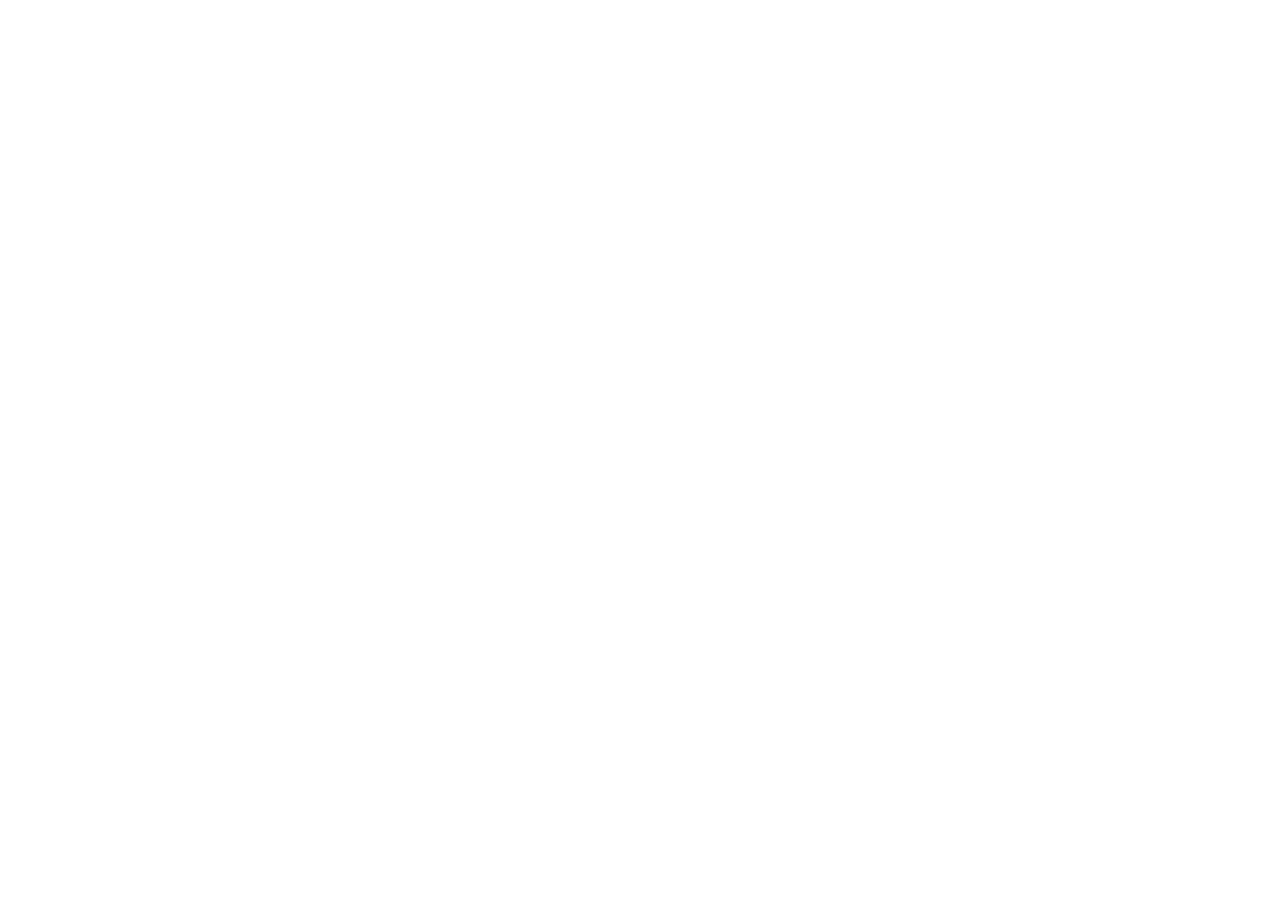
==== index.html @ 22c06495 "add" ====
<!DOCTYPE html>
<html lang="en">
<head>
    <meta charset="UTF-8">
    <meta http-equiv="X-UA-Compatible" content="IE=edge">
    <meta name="viewport" content="width=device-width, initial-scale=1.0">
    <title>Document</title>
</head>
<link href="https://cdn.jsdelivr.net/npm/bootstrap@5.0.2/dist/css/bootstrap.min.css" rel="stylesheet" integrity="sha384-EVSTQN3/azprG1Anm3QDgpJLIm9Nao0Yz1ztcQTwFspd3yD65VohhpuuCOmLASjC" crossorigin="anonymous">
<body>
    <script src="./index.js"></script>
<script src="https://cdn.jsdelivr.net/npm/bootstrap@5.0.2/dist/js/bootstrap.bundle.min.js" integrity="sha384-MrcW6ZMFYlzcLA8Nl+NtUVF0sA7MsXsP1UyJoMp4YLEuNSfAP+JcXn/tWtIaxVXM" crossorigin="anonymous"></script>
    
</script>
</body>
</html>
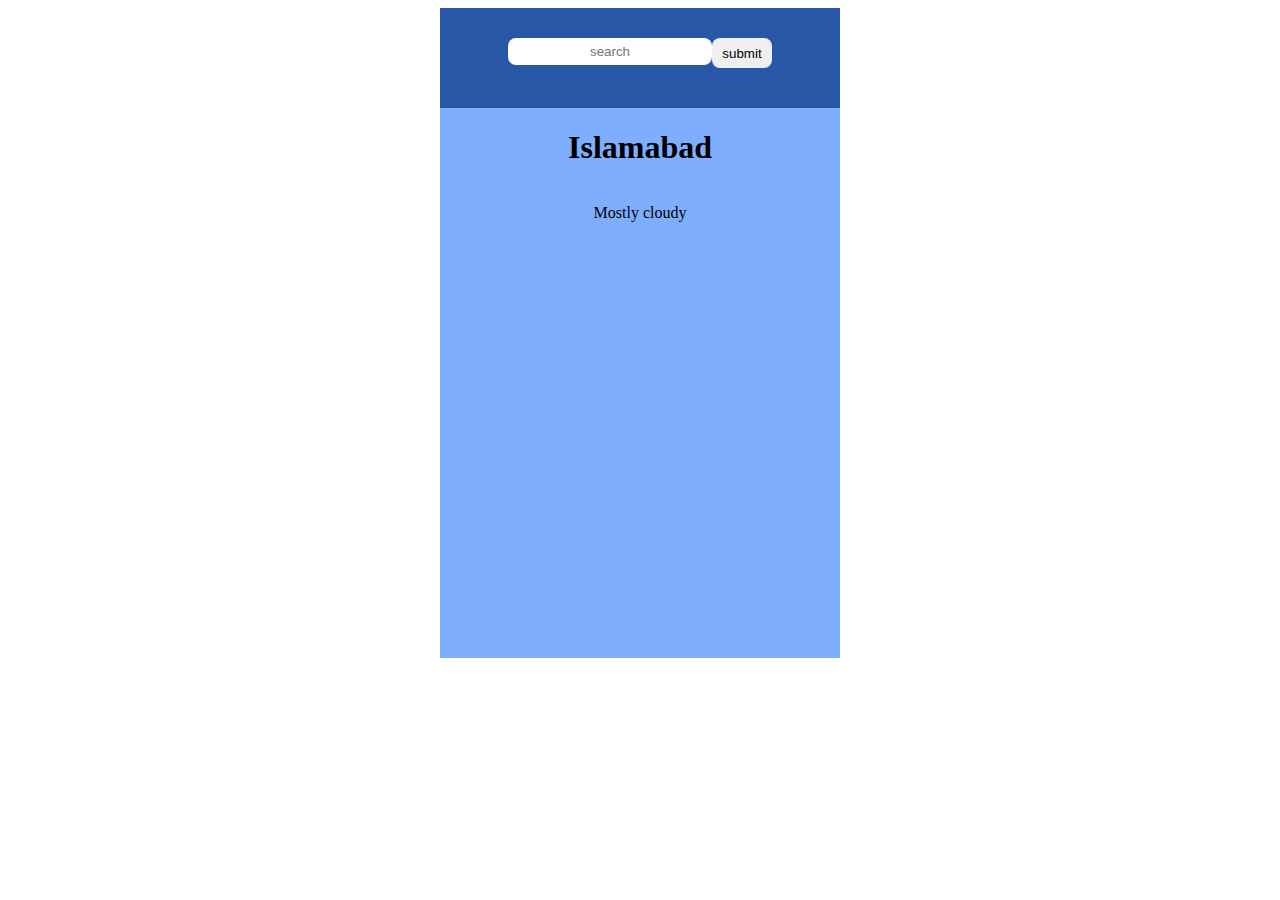
==== commit 426518ca: "add" ====
--- a/index.html
+++ b/index.html
@@ -2,15 +2,28 @@
 <html lang="en">
 <head>
     <meta charset="UTF-8">
-    <meta http-equiv="X-UA-Compatible" content="IE=edge">
     <meta name="viewport" content="width=device-width, initial-scale=1.0">
     <title>Document</title>
+    <link rel="stylesheet" href="index.css">
 </head>
-<link href="https://cdn.jsdelivr.net/npm/bootstrap@5.0.2/dist/css/bootstrap.min.css" rel="stylesheet" integrity="sha384-EVSTQN3/azprG1Anm3QDgpJLIm9Nao0Yz1ztcQTwFspd3yD65VohhpuuCOmLASjC" crossorigin="anonymous">
-<body>
-    <script src="./index.js"></script>
-<script src="https://cdn.jsdelivr.net/npm/bootstrap@5.0.2/dist/js/bootstrap.bundle.min.js" integrity="sha384-MrcW6ZMFYlzcLA8Nl+NtUVF0sA7MsXsP1UyJoMp4YLEuNSfAP+JcXn/tWtIaxVXM" crossorigin="anonymous"></script>
-    
-</script>
+  <div class="parent"> 
+  <div class="header">
+  <input type="text" id="search"  placeholder="search">
+  <button onclick="gettemp()">submit</button>
+  </div>
+
+  <div class="content">
+  <h1>Islamabad</h1>
+</div>
+
+<div class="content">
+    <p>Mostly cloudy </p>
+  </div>
+
+  <div class="content" >
+    <h3 id="head"> </h3>
+  </div>
+<script src="./index.js"></script>
+</div>
 </body>
 </html>--- a/index.css
+++ b/index.css
@@ -0,0 +1,37 @@
+body{
+    display: flex;
+    justify-content: center;
+    align-items: center;
+}
+.parent{
+    width: 400px;
+    height: 650px;
+    background-color: rgb(127, 174, 255);
+    
+}
+button{
+    width: 60px;
+    height: 30px;
+    margin-top:30px ;
+    border-radius: 8px;
+    border:none;
+}
+.header{
+    display: flex;
+    justify-content: center;
+    width: 400px;
+    height: 100px;
+    background-color: rgb(40, 87, 168);
+}
+#search{
+    margin-top: 30px;
+    width: 200px;
+    height: 25px;
+    border-radius: 8px;
+    border:none;
+    text-align: center;
+}
+.content{
+    display: flex;
+    justify-content: center;
+}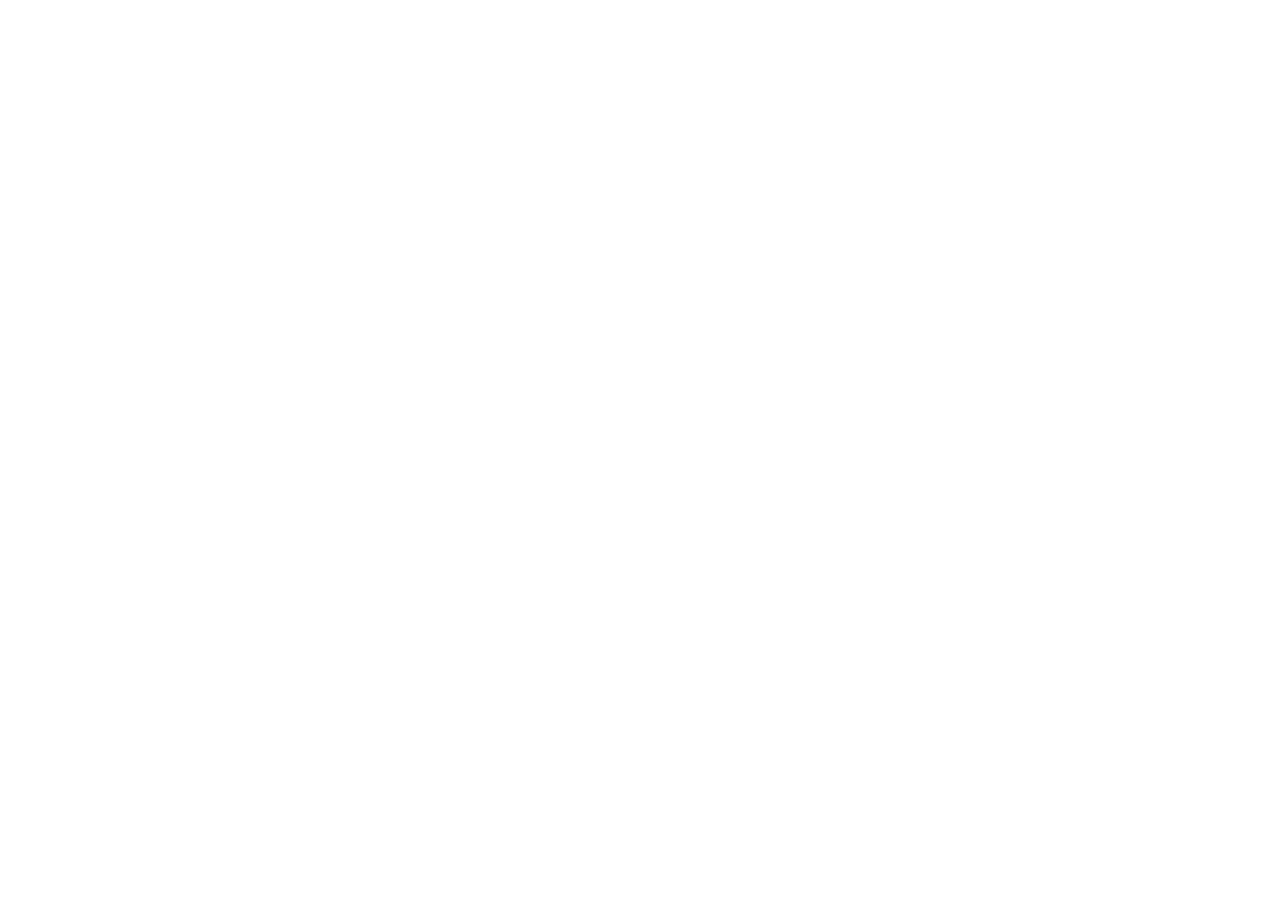
==== commit a94d9777: "add" ====
--- a/index.html
+++ b/index.html
@@ -2,28 +2,11 @@
 <html lang="en">
 <head>
     <meta charset="UTF-8">
+    <meta http-equiv="X-UA-Compatible" content="IE=edge">
     <meta name="viewport" content="width=device-width, initial-scale=1.0">
     <title>Document</title>
-    <link rel="stylesheet" href="index.css">
 </head>
-  <div class="parent"> 
-  <div class="header">
-  <input type="text" id="search"  placeholder="search">
-  <button onclick="gettemp()">submit</button>
-  </div>
-
-  <div class="content">
-  <h1>Islamabad</h1>
-</div>
-
-<div class="content">
-    <p>Mostly cloudy </p>
-  </div>
-
-  <div class="content" >
-    <h3 id="head"> </h3>
-  </div>
-<script src="./index.js"></script>
-</div>
+<body>
+    <script src="./index.js"></script>
 </body>
 </html>